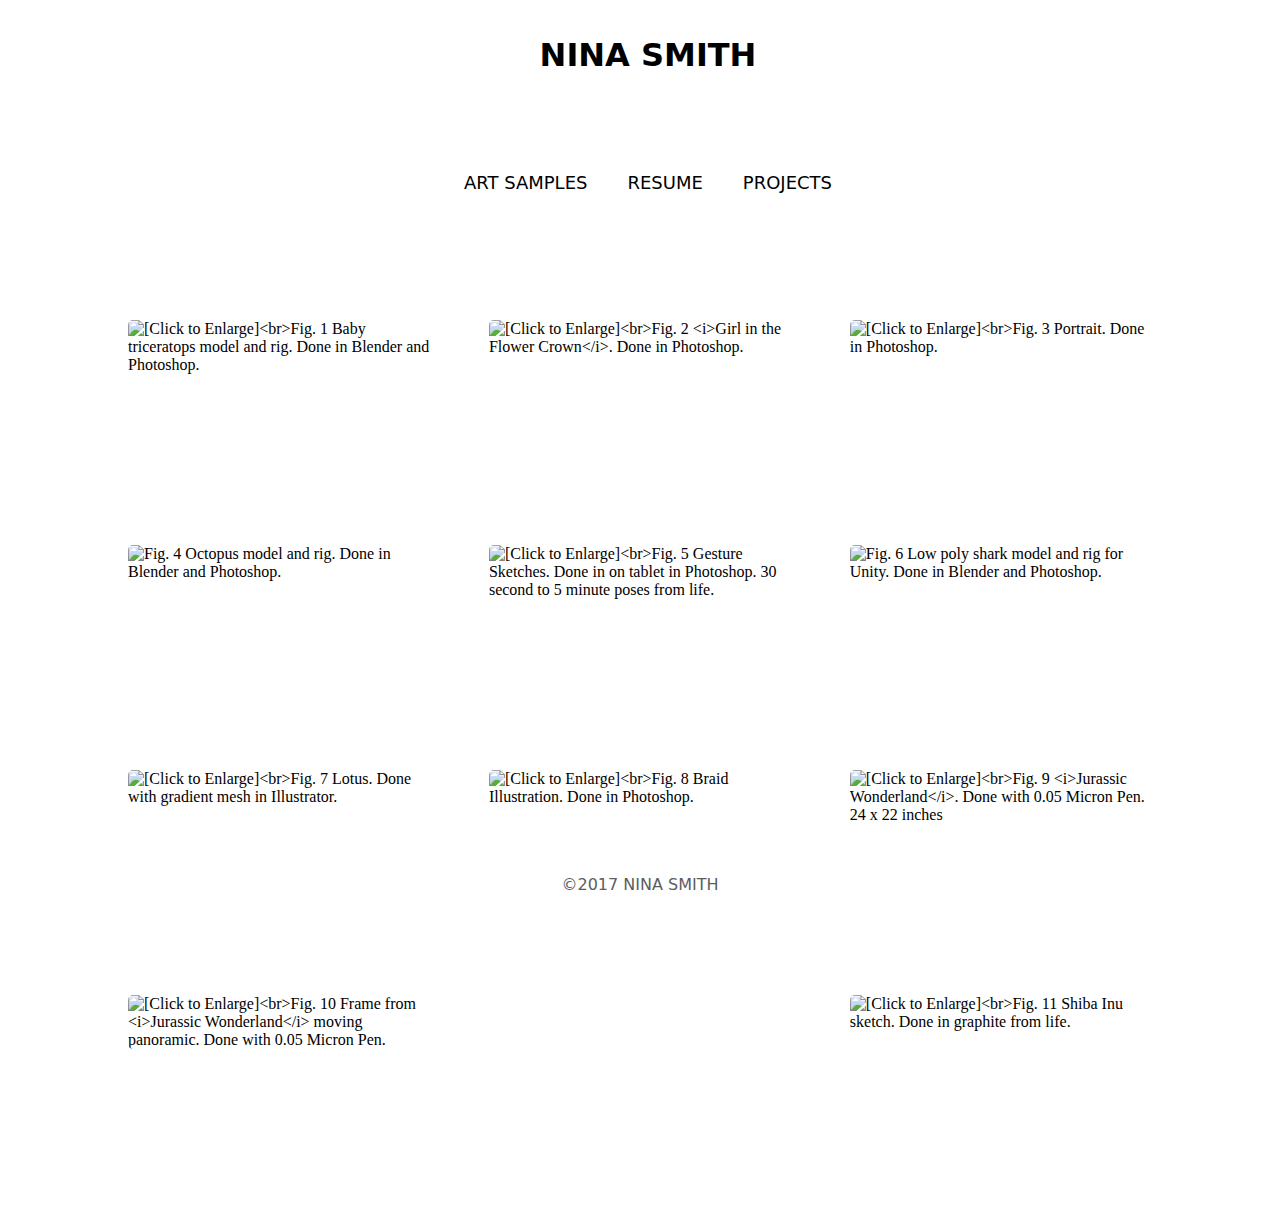
==== art.html @ c57a8ae2 "stuuuuf" ====
<!DOCTYPE html>
<html lang="en">
  <head>
    <meta charset="utf-8">
    <title>Art Samples</title>
    <script src="js/images.js" defer></script>
    <script>
  (function(i,s,o,g,r,a,m){i['GoogleAnalyticsObject']=r;i[r]=i[r]||function(){
  (i[r].q=i[r].q||[]).push(arguments)},i[r].l=1*new Date();a=s.createElement(o),
  m=s.getElementsByTagName(o)[0];a.async=1;a.src=g;m.parentNode.insertBefore(a,m)
  })(window,document,'script','https://www.google-analytics.com/analytics.js','ga');

  ga('create', 'UA-84993259-1', 'auto');
  ga('send', 'pageview');
<!--no-->
</script>
	<link href="css/site.css" rel="stylesheet" type="text/css">
  </head>
  <body>
<header>
  <h1>NINA SMITH</h1>
</header>
<div class="menu" id="menu">
    <h3><a href="art.html">ART SAMPLES</a></h3>
    <h3><a href="index.html">RESUME</a></h3>
    <h3><a href="projects.html">PROJECTS</a></h3>
</div>
<div class="content">
	<div class="imageHolder">
		<img  class="myImg" src="images/portfolio/0084.png" alt="[Click to Enlarge]<br>Fig. 1 Baby triceratops model and rig. Done in Blender and Photoshop."/>
    </div>
    <div class="imageHolder">
		<img class="myImg" src="images/portfolio/July28_flowerGirl2.png" alt="[Click to Enlarge]<br>Fig. 2 <i>Girl in the Flower Crown</i>. Done in Photoshop."/>
    </div>
    <div class="imageHolder">
		<img class="myImg" src="images/portfolio/July14_painting.png" alt="[Click to Enlarge]<br>Fig. 3 Portrait. Done in Photoshop."/>
    </div>
    <div class="imageHolder">
		<img class="myImg" src="images/portfolio/octopus.png" alt="Fig. 4 Octopus model and rig. Done in Blender and Photoshop."/>
    </div>
    <div class="imageHolder">
		<img class="myImg" src="images/portfolio/figureSketches.png" alt="[Click to Enlarge]<br>Fig. 5 Gesture Sketches. Done in on tablet in Photoshop. 30 second to 5 minute poses from life."/>
    </div>
    <div class="imageHolder">
		<img class="myImg" src="images/portfolio/shark.png" alt="Fig. 6 Low poly shark model and rig for Unity. Done in Blender and Photoshop."/>
    </div>
    <div class="imageHolder">
		<img class="myImg" src="images/portfolio/digital_ai_lotus.png" alt="[Click to Enlarge]<br>Fig. 7 Lotus. Done with gradient mesh in Illustrator."/>
    </div>
    <div class="imageHolder">
		<img class="myImg" src="images/portfolio/digital_ps_braid.png" alt="[Click to Enlarge]<br>Fig. 8 Braid Illustration. Done in Photoshop."/>
    </div>
    <div class="imageHolder">
		<img class="myImg" src="images/portfolio/physical_trex.png" alt="[Click to Enlarge]<br>Fig. 9 <i>Jurassic Wonderland</i>. Done with 0.05 Micron Pen. 24 x 22 inches"/>
    </div>
    <div class="imageHolder">
		<img class="myImg" src="images/portfolio/physical_jw_queenandknave.png" alt="[Click to Enlarge]<br>Fig. 10 Frame from <i>Jurassic Wonderland</i> moving panoramic. Done with 0.05 Micron Pen."/>
    </div>
    <div class="imageHolder">
		<img class="myImg" src="images/portfolio/sketch_bella.png" alt="[Click to Enlarge]<br>Fig. 11 Shiba Inu sketch. Done in graphite from life."/>
    </div>
  <div id="myModal" class="modal">
  		<span class="close" onclick="document.getElementById('myModal').style.display='none'">&times;
        </span>
  		<img class="modal-content" id="img01" alt="">
  		<div id="caption"></div>
  </div>
</div>
</body>
  <footer>&copy;2017 NINA SMITH</footer>
</html>
---- css/site.css ----
#menu 
{
	width: 100%;
	padding-top: 5%;
	position: absolute;
	top: 10%;
	display: flex;
	flex-wrap: wrap;
	justify-content: center;
}

a
{
	text-emphasis: none;
	text-decoration: none;
	color: #000000;
}

h3
{
	color: #000000;
	font-family: "Lucida Grande", "Lucida Sans Unicode", "Lucida Sans", "DejaVu Sans", Verdana, sans-serif;
	font-style: normal;
	font-weight: 400;
	font-size: large;
	transition: transform .2s ease-in-out;
	padding-left: 20px;
	padding-right: 20px;
}

h2
{
	color: #F33;
	font-family: "Lucida Grande", "Lucida Sans Unicode", "Lucida Sans", "DejaVu Sans", Verdana, sans-serif;
	font-style: normal;
	font-weight: bolder;
	font-size: x-large;
	margin-top: 0px;
}

h1
{
	width: 100%;
	position: absolute;
	top: 10px;
	font-family: "Lucida Grande", "Lucida Sans Unicode", "Lucida Sans", "DejaVu Sans", Verdana, sans-serif;
	font-size: xx-large;
	text-align: center;
	padding-top: 5px;
	padding-bottom: 50px;
	padding-right: 0px;
}

h3:hover 
{
	transform:scale(1.15);
}

.content
{
	width: 80%;
	padding-top: 50px;
	position: absolute;
	top: 30%;
	display: -webkit-flex;
	display: flex;
	flex-wrap: wrap;
	justify-content: space-between;
	left: 10%;
	margin-bottom:150px;
	min-height:100%;
}

.contentCenter
{
	width: 80%;
	padding-top: 25px;
	position: absolute;
	top: 30%;
	display: -webkit-flex;
	display: block;
	left: 0%;
	margin-bottom:150px;
	min-height:100%;
}

.video 
{
	display: block;
	margin: auto;
	margin-top: 0px;
}

.imageHolder
{
	width: calc(30% - 5px);
	margin-bottom:25px;
}

.myImg {
	border-radius: 5px;
	cursor: pointer;
	transition: 0.3s;
	width: 100%;
	overflow: hidden;
}

.myImg:hover {opacity: 0.7;}

.modal {
    display: none; /* Hidden by default */
    position: fixed; /* Stay in place */
    z-index: 1; /* Sit on top */
    padding-top: 100px; /* Location of the box */
    left: 0;
    top: 0;
    width: 100%; /* Full width */
    height: 100%; /* Full height */
    overflow: auto; /* Enable scroll if needed */
    background-color: rgb(0,0,0); /* Fallback color */
    background-color: rgba(0,0,0,0.9); /* Black w/ opacity */
}

.modal-content {
    margin: auto;
    display: block;
	max-width: 70%;
	max-height: 800px;
}

#caption {
    margin: auto;
    display: block;
    width: 80%;
    max-width: 700px;
    text-align: center;
    color: #ccc;
    padding: 10px 0;
    height: 150px;
}

.modal-content, #caption { 
    -webkit-animation-name: zoom;
    -webkit-animation-duration: 0.6s;
    animation-name: zoom;
    animation-duration: 0.6s;
}

@-webkit-keyframes zoom {
    from {transform:scale(0)} 
    to {transform:scale(1)}
}

@keyframes zoom {
    from {transform:scale(0)} 
    to {transform:scale(1)}
}


.close {
    position: absolute;
    top: 15px;
    right: 35px;
    color: #f1f1f1;
    font-size: 40px;
    font-weight: bold;
    transition: 0.3s;
}

.close:hover,
.close:focus {
    color: #bbb;
    text-decoration: none;
    cursor: pointer;
}

@media only screen and (max-width: 700px){
    .modal-content {
        width: 100%;
    }
}

footer
{
	width: 100%;
	height: 25px;
	padding-top: 5px;
	position: fixed;
	display:block;
	bottom: 0px;
	text-align: center;
	font-family: "Lucida Grande", "Lucida Sans Unicode", "Lucida Sans", "DejaVu Sans", Verdana, sans-serif;
	color: #5D5D5D;
	margin-left:0;
	overflow-x: hidden;
	clear: both;
	left: 0px;
	vertical-align: bottom;
	background: white;
}

::-webkit-scrollbar {
    width: 10px;
}
 
/* Track */
::-webkit-scrollbar-track { 
    -webkit-border-radius: 10px;
    border-radius: 10px;
}
 
/* Handle */
::-webkit-scrollbar-thumb {
    -webkit-border-radius: 10px;
    border-radius: 10px;
    background: rgba(100,100,100,0.8);  
}
::-webkit-scrollbar-thumb:window-inactive {
	background: rgba(255,0,0,0.4); 
}

body
{
	overflow-x: hidden;	
	min-height: 100%;
}

.indent
{
	margin-left: 5%;
	line-height: 125%;
}

.res
{
	display:block;
	width: 70%;	
	margin-left: 15%;
	margin-bottom:0;
	padding-bottom:0;
	overflow:hidden;
}

.res2
{
	margin: 0;
	padding: 0;
	width: 70%;	
	margin-left: 15%;
	overflow:hidden;
}

.hea {
	font-family: "Lucida Console", Monaco, monospace;
}
.hea {
	font-family: "Lucida Sans Unicode", "Lucida Grande", sans-serif;
}
.hea {
	font-size: medium;
}

.hea2
{
	font-family: "Lucida Console", Monaco, monospace;
	font-family: "Lucida Sans Unicode", "Lucida Grande", sans-serif;
	font-size: medium;
	text-align: center;	
}

.s
{
	padding-bottom: 30px;	
}

table
{
	margin:0;
	padding:0;	
}
.meh
{
	float: right;
	width: 25%;	
}

.left
{
	float:left;
	width:70%;	
}

.left1
{
	float:left;
	width:60%;	
}

.ifr
{
	position: relative;
    padding-bottom: 56.25%;
    padding-top: 35px;
    height: 0;
    overflow: hidden;	
}
.ifr iframe {
    position: absolute;
    top:0;
    left: 0;
    width: 100%;
    height: 100%;
}.content .meh p a {
	font-weight: bold;
}
.content .meh p a {
	color: #F33;
}

.eh
{
	width: 100%;
	text-align: center;	
}

}.content .eh p a {
	font-weight: bold;
}
.content .eh p a {
	color: #F33;
}
.button
{
	font-family: "Lucida Sans Unicode", "Lucida Grande", sans-serif;
	font-size: medium;
	font-weight: bold;
	color: #000;
	background-color: #FFF;
	border:none;
	box-shadow: none;
}
.btnd:focus, .btnd:active, .btnd.active, .btnd:focus:active {
  background-image: none;
  outline: none;
  -webkit-box-shadow: none;
  box-shadow: none;
}

.par
{
	text-align:center;	
}
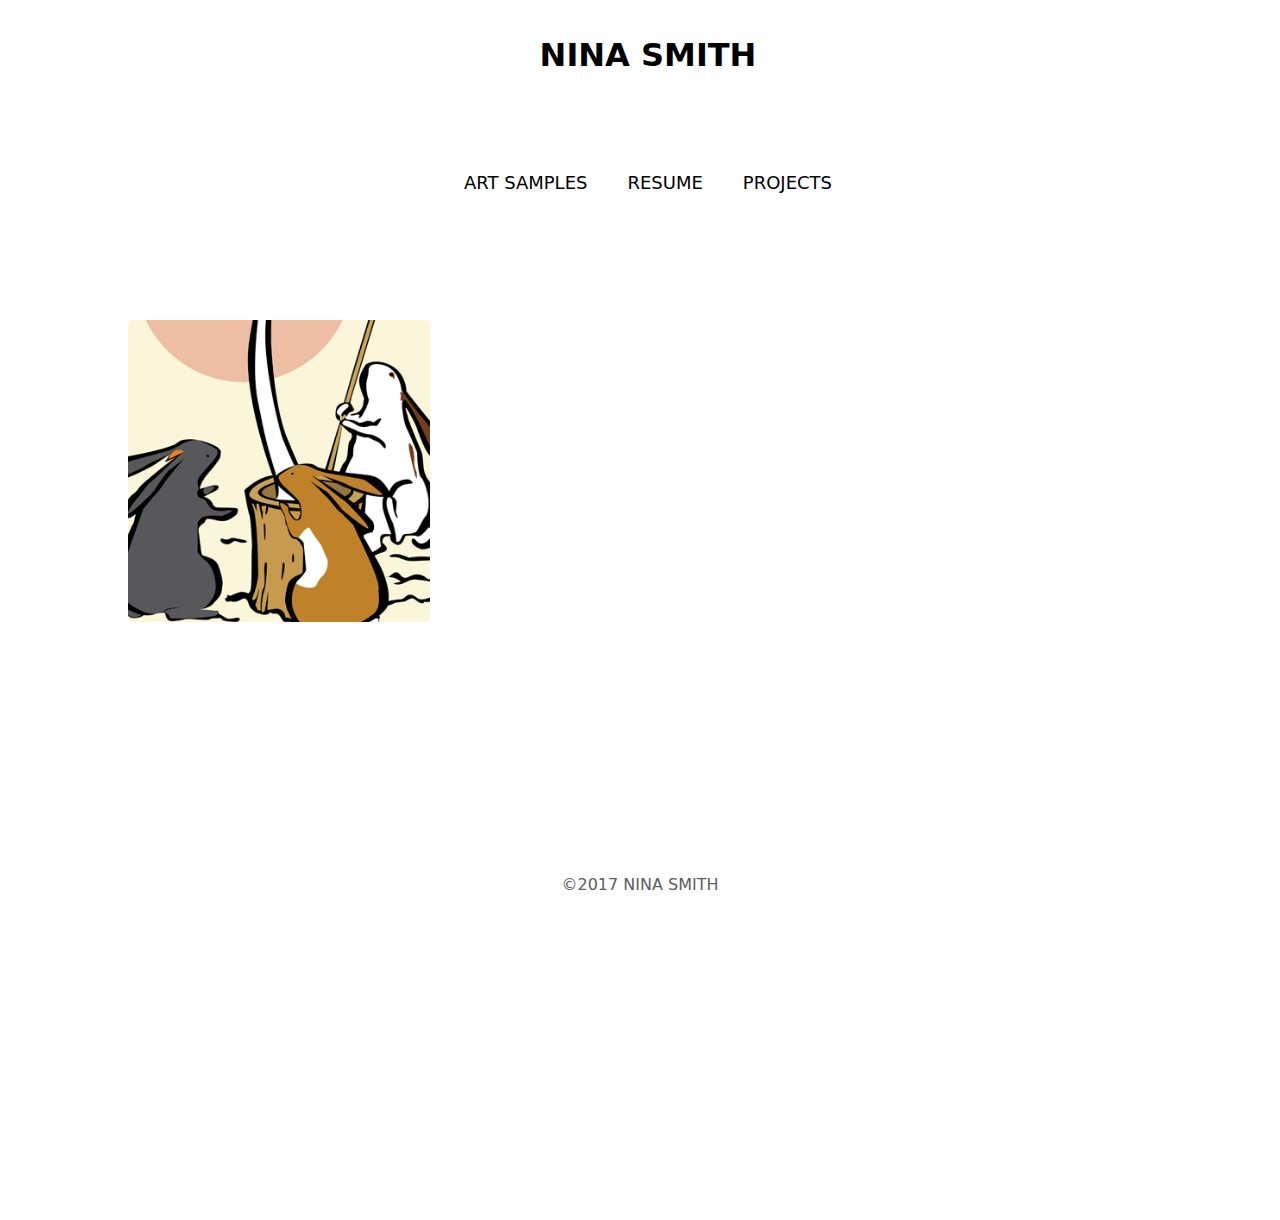
==== commit b492be80: "my buns" ====
--- a/art.html
+++ b/art.html
@@ -27,37 +27,7 @@
 </div>
 <div class="content">
 	<div class="imageHolder">
-		<img  class="myImg" src="images/portfolio/0084.png" alt="[Click to Enlarge]<br>Fig. 1 Baby triceratops model and rig. Done in Blender and Photoshop."/>
-    </div>
-    <div class="imageHolder">
-		<img class="myImg" src="images/portfolio/July28_flowerGirl2.png" alt="[Click to Enlarge]<br>Fig. 2 <i>Girl in the Flower Crown</i>. Done in Photoshop."/>
-    </div>
-    <div class="imageHolder">
-		<img class="myImg" src="images/portfolio/July14_painting.png" alt="[Click to Enlarge]<br>Fig. 3 Portrait. Done in Photoshop."/>
-    </div>
-    <div class="imageHolder">
-		<img class="myImg" src="images/portfolio/octopus.png" alt="Fig. 4 Octopus model and rig. Done in Blender and Photoshop."/>
-    </div>
-    <div class="imageHolder">
-		<img class="myImg" src="images/portfolio/figureSketches.png" alt="[Click to Enlarge]<br>Fig. 5 Gesture Sketches. Done in on tablet in Photoshop. 30 second to 5 minute poses from life."/>
-    </div>
-    <div class="imageHolder">
-		<img class="myImg" src="images/portfolio/shark.png" alt="Fig. 6 Low poly shark model and rig for Unity. Done in Blender and Photoshop."/>
-    </div>
-    <div class="imageHolder">
-		<img class="myImg" src="images/portfolio/digital_ai_lotus.png" alt="[Click to Enlarge]<br>Fig. 7 Lotus. Done with gradient mesh in Illustrator."/>
-    </div>
-    <div class="imageHolder">
-		<img class="myImg" src="images/portfolio/digital_ps_braid.png" alt="[Click to Enlarge]<br>Fig. 8 Braid Illustration. Done in Photoshop."/>
-    </div>
-    <div class="imageHolder">
-		<img class="myImg" src="images/portfolio/physical_trex.png" alt="[Click to Enlarge]<br>Fig. 9 <i>Jurassic Wonderland</i>. Done with 0.05 Micron Pen. 24 x 22 inches"/>
-    </div>
-    <div class="imageHolder">
-		<img class="myImg" src="images/portfolio/physical_jw_queenandknave.png" alt="[Click to Enlarge]<br>Fig. 10 Frame from <i>Jurassic Wonderland</i> moving panoramic. Done with 0.05 Micron Pen."/>
-    </div>
-    <div class="imageHolder">
-		<img class="myImg" src="images/portfolio/sketch_bella.png" alt="[Click to Enlarge]<br>Fig. 11 Shiba Inu sketch. Done in graphite from life."/>
+		<img  class="myImg" src="images/bun.png" alt="[Click to Enlarge]<br>Event Poster Illustration done in ADOBE Illustrator."/>
     </div>
   <div id="myModal" class="modal">
   		<span class="close" onclick="document.getElementById('myModal').style.display='none'">&times;
